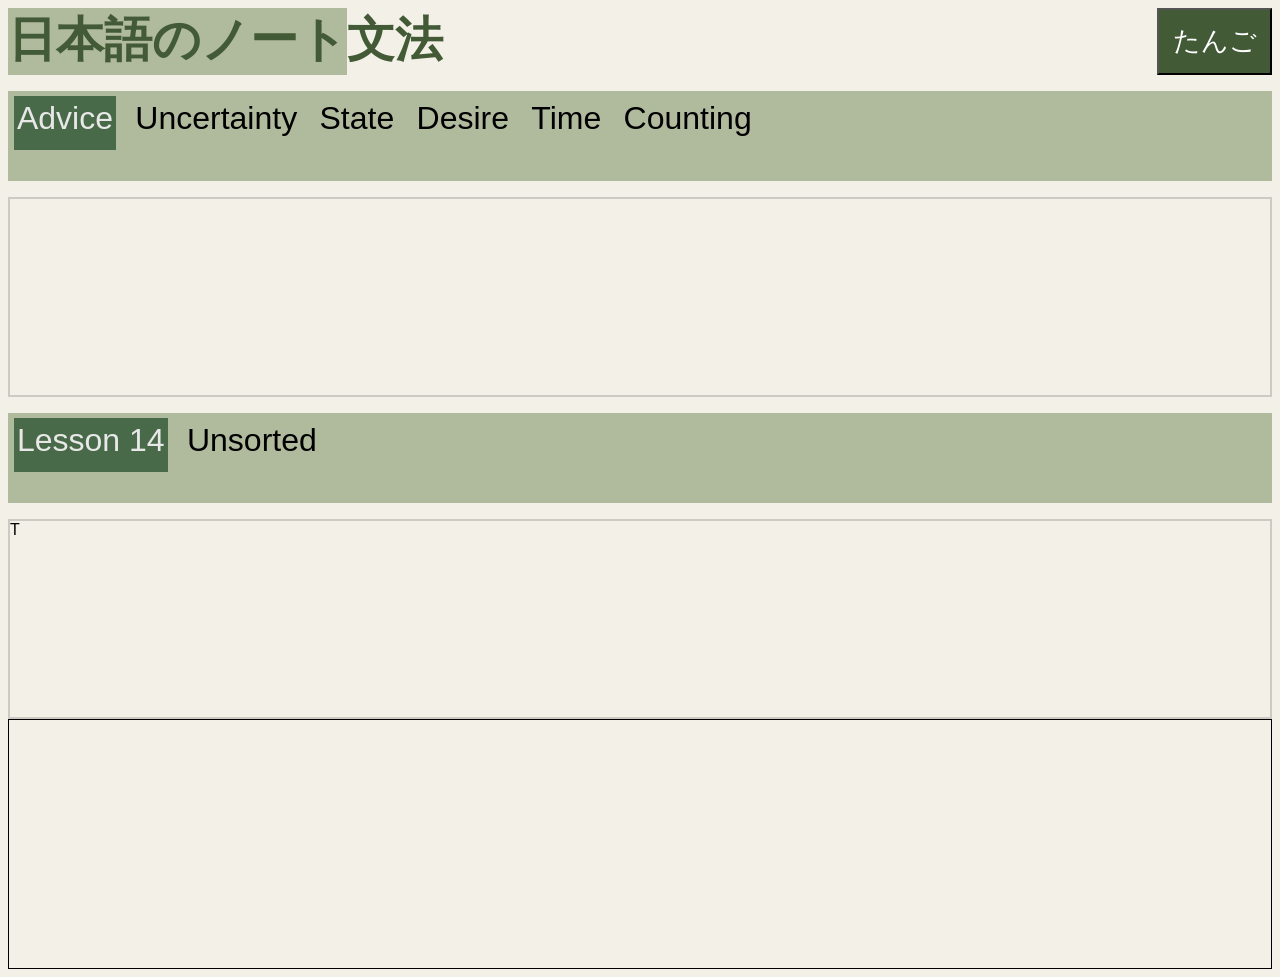
==== grammar.html @ b0d7a5f0 "Finished kanji logic, added grammar page, started switching some files to json" ====
<!DOCTYPE html>
<html lang="en">
<head>
    <meta charset="UTF-8">
    <title>NihongoNoto | Grammar</title>
    <script src="logic/index.js" type="module"></script>
    <link rel="stylesheet" href="style.css">

    <link rel="preconnect" href="https://fonts.googleapis.com">
    <link rel="preconnect" href="https://fonts.gstatic.com" crossorigin>
    <link href="https://fonts.googleapis.com/css2?family=Kiwi+Maru&family=Kosugi+Maru&family=M+PLUS+1:wght@100..900&display=swap" rel="stylesheet">

</head>
<body data-page="grammar">

<div id="title">
    <h4 class="app inline">日本語<wbr></wbr>の<wbr></wbr>ノート</h4>
    <h1 class="topic inline">文法</h1>
    <button class="link">
        <a href="index.html">たんご</a>

    </button>

</div>

<div data-section="grammarNotes">
<div class="tab-section">
    <ul class="tabs">
        <li class="tab active" data-path="patterns.advicePatterns">Advice</li>
        <li class="tab" data-path="patterns.uncertaintyPatterns">Uncertainty</li>
        <li class="tab" data-path="patterns.statePatterns">State</li>
        <li class="tab" data-path="patterns.desirePatterns">Desire</li>
        <li class="tab" data-path="patterns.timePatterns">Time</li>
        <li class="tab" data-path="patterns.countingPatterns">Counting</li>
    </ul>

    <div class="destination">

    </div>

</div>
</div>

<div data-section="kanjiNotes">
<div class="tab-section">
    <ul class="tabs">
        <li class="tab active" data-path="kanji.l14Kanji">Lesson 14</li>
        <li class="tab" data-path="kanji.unsorted">Unsorted</li>
    </ul>

    <div class="destination">T</div>
</div>

<div class="showcase">
    <div>
        <div class="large-kanji"></div>
        <div class="wrapper">
            <div class="readings"></div>
            <div class="meaning"></div>
        </div>
    </div>
    <div class="kanji-dest"></div>
</div>
</div>

<dialog id="grammar-modal">
    <div id="grammar-modal-content">
        <div class="top-wrapper">
            <div class="modal-title">Title</div>
            <div class="modal-lesson">Lesson</div>

        </div>
        <div class="bottom-wrapper">
            <div class="modal-format">Format</div>
            <div class="modal-meaning">Meaning</div>
            <div class="modal-follows">
                <span class="innerHeader">Follows...</span> <br>
                <div id="followsWrapper"></div>
            </div>
            <div class="modal-chaining">
                <span class="innerHeader">Can be followed by...</span> <br>
                <div id="chainsWrapper"></div>
            </div>
            <div class="modal-notes"></div>
        </div>
    </div>

</dialog>

<dialog id="tile-modal">
    <div class="modal-content">
        <div class="modal-header"></div>
        <div class="modal-reading"></div>
        <div class="modal-meaning"></div>
        <div class="modal-notes"></div>
    </div>
</dialog>



</body>
</html>
---- style.css ----
* {

    box-sizing: border-box;

    --main-font-family: Zen Kaku Gothic New, sans-serif;
    --jpn-font-size: 18px;

    --quick-access-font-size: 0.711em;
    --conjugator-result-font-size: 40px;
    --inspector-font-size: 1.5em;
    --reading-font-size: 0.7em;
    --meaning-font-size: 0.95em;


    --light-bg-color: #f3f0e8;
    --light-neutral-color: #fffbf2;
    --dark-accent-color: #425a36;

    --primary-color: #b0ba9d;;
    --secondary-color: #496a49;

}

body {
    font-family: var(--main-font-family), sans-serif;
    background-color: var(--light-bg-color);
}

#title {
    margin: 0;

    height: fit-content;
    display: flex;

    .app {
        text-wrap: wrap;
        text-align: center;
        font-size: 3em;
        background-color: var(--primary-color);
        color: var(--dark-accent-color);
    }

    .topic {
        font-size: 3em;
        color: var(--dark-accent-color);

    }

    .inline {
        margin: 0;
        display: inline-block;
    }

    button {
        background-color: var(--dark-accent-color);
        width: fit-content;
        height: fit-content;
        padding: 1em;
        align-self: flex-end;
        margin-left: auto;

    }
    a {
        text-decoration: none;
        word-break: auto-phrase;
        color: white;
        font-size: 2em;
    }

}


/*  ============= TILE STYLING ============= */

.tile, .kanji-tile {
    display: inline-block;
    border: 0.1em solid rgba(82, 94, 60, 0.36);
    border-radius: 0.3em;
    margin: 0.2em;
    text-wrap: nowrap;
    font-size: 3em;
    height: fit-content;

}
.kanji-tile {
    padding: 0.06em;
    font-size: 3.2em;
    height: fit-content;

}



.highlight {
    color: #fd3adb;
}


/*  ============= TAB STYLING ============= */

.tabs {
    list-style: none;
    padding: 0;
    cursor: pointer;
    flex-wrap: wrap;
    background-color: var(--primary-color);
    height: 90px;
    overflow: scroll;


    li {
        display: inline-block;
        height: 54px;
        width: fit-content;
        text-wrap: wrap;
        margin: 0.18em;

        text-decoration: none;
        color: #000000;
        padding: 0.1em;
        transition: all .2s ease-in-out;
        font-size: 2em;
    }

}

.tab.active {
        background-color: var(--secondary-color);
    color: #e8e8e8;
}

.tab:hover {
    border-bottom: 5px solid var(--secondary-color);

}

.tab-section .destination {
    border: 2px solid rgba(0, 0, 0, 0.16);
    height: 200px;
    overflow: scroll;
}

#timeDest {
    height: 100px;
}

/*  ============= MODAL STYLING ============= */
#tile-modal, #grammar-modal {
    z-index: 100;
    border-radius: 0.5em;
    justify-content: center;
    align-items: center;
    overflow: hidden;
    border: none;
    width: 70%;
    height: 50%;
}

#grammar-modal {
    height: 70%;
}
#tile-modal::backdrop, #grammar-modal::backdrop {
    background-color: rgba(0, 0, 0, 0.5);
}

#tile-modal:focus, #grammar-modal:focus, #grammar-modal:focus {
    outline: 10px solid #b0ba9d;

}

.modal-content {
    display: flex;
    flex-direction: column;
    gap: 1em;
    font-size: 50px;
}

.modal-header {
    font-size: 80px;

    @media (max-width: 600px) {
        font-size: 40px;
        text-wrap: nowrap;
    }
}

#grammar-modal-content {
    display: flex;
    flex-direction: column;
    gap: 0.3em;

    /* row start / col start / row end / col end*/

    .top-wrapper {
        display: flex;
        font-size: 50px;
        border-bottom: 3px solid rgba(0, 0, 0, 0.06);
        gap: 1em;
    }

    .bottom-wrapper {
        display: flex;
        flex-direction: column;
        gap: 0.7em;
        font-size: 35px;
    }


    .modal-title {
        flex: 4;
    }

    .modal-lesson {
        flex: 1;
    }

    .modal-notes {
        font-size: 30px;
    }

    .modal-follows {
        display: flex;
        flex-direction: column;
        font-size: 30px;

        .inline {
            display: inline-block;
            text-wrap: nowrap;

        }

        #followsWrapper {
            gap: 1em;
        }

    }


}


.format-styling {
    color: deeppink;
    font-weight: bold;
}

.innerHeader {
    font-weight: bold;
    display: block;
    font-size: 40px;
}

/* =============== KANJI BOX STYLING  ============= */
.showcase {
    border: 1px solid black;
    width: 100%;
    min-height: 250px;
    display: flex;
    padding: 1em;

    .large-kanji {
        font-size: 90px;
        text-align: center;
    }

    .wrapper {
        display: flex;
        flex-direction: column;
        font-size: 30px;
        gap: 0.5em;

        .readings {
            display: grid;
            grid-template-columns: 1fr 1fr;
            gap: 0.2em;
            text-align: center;
        }

        span {
            border: 0.1em solid rgba(0, 0, 0, 0.1);
            padding: 0.08em;
        }

        .meaning {
            text-align: center;
        }
    }

}

.active-kanji {
    background-color: var(--dark-accent-color);
    color: var(--light-bg-color)

}


/*  ============= RESPONSIVE STYLING ============= */

/* For half of a laptop scree, looks okay for full screen too*/
@media (min-width: 300px) and (max-height: 600px) {

    #title {
        font-size: 20px;

        .app {
            font-size: 15px;
            word-break: auto-phrase;
            width: 70px;
        }

        .topic {
            font-size: 30px;
        }

        button {
            background-color: var(--dark-accent-color);
            width: fit-content;
            height: fit-content;
            padding: 0.2em;
            align-self: flex-end;
            margin-left: auto;

        }
        a {
            text-decoration: none;
            word-break: auto-phrase;
            color: white;
            font-size: 20px;

        }

    }


    .tile {
        font-size: 15px;

    }

    .kanji-tile {
        font-size: 20px;

    }

    .tabs {
        height: 40px;
        overflow: scroll;


        li {
            height: 15px;
            width: fit-content;
            text-wrap: wrap;
            margin: 0.18em;

            font-size: 10px;
        }

    }

    .tab-section .destination {
        border: 2px solid rgba(0, 0, 0, 0.16);
        height: 70px;
        overflow: scroll;
    }

    #timeDest {
        height: 30px;
    }

    .wrapper {
        display: flex;

        .tab-section {
            flex: 1;
        }
    }

    .modal-content {
        display: flex;
        flex-direction: column;
        gap: 1em;
        font-size: 13px;
    }

    .modal-header {
        font-size: 20px;

        @media (max-width: 600px) {
            font-size: 40px;
            text-wrap: nowrap;
        }
    }

    #grammar-modal {
        height: 80%;
        width: 60%;
    }
    #grammar-modal-content {
        .top-wrapper {
            display: flex;
            font-size: 20px;
            gap: 0.1em;
        }

        .bottom-wrapper {
            gap: 0.2em;
            font-size: 15px;
        }



        .modal-notes {
            font-size: 12px;
        }

        .modal-follows {
            font-size: 12px;

            #followsWrapper {
                gap: 0.8em;
                overflow: scroll
            }

        }
    }

    .innerHeader {

        font-weight: bold;

        font-size: 14px;
        margin-bottom: 0;
    }

    .showcase {
        width: 100%;
        min-height: 70px;
        padding: 0.5em;

        .large-kanji {
            font-size: 20px;
        }

        .wrapper {
            font-size: 10px;
            gap: 0.5em;

            .readings {
                gap: 0.2em;
                text-align: center;
            }

            span {
                border: 0.1em solid rgba(0, 0, 0, 0.1);
                padding: 0.08em;
            }
        }

    }

}
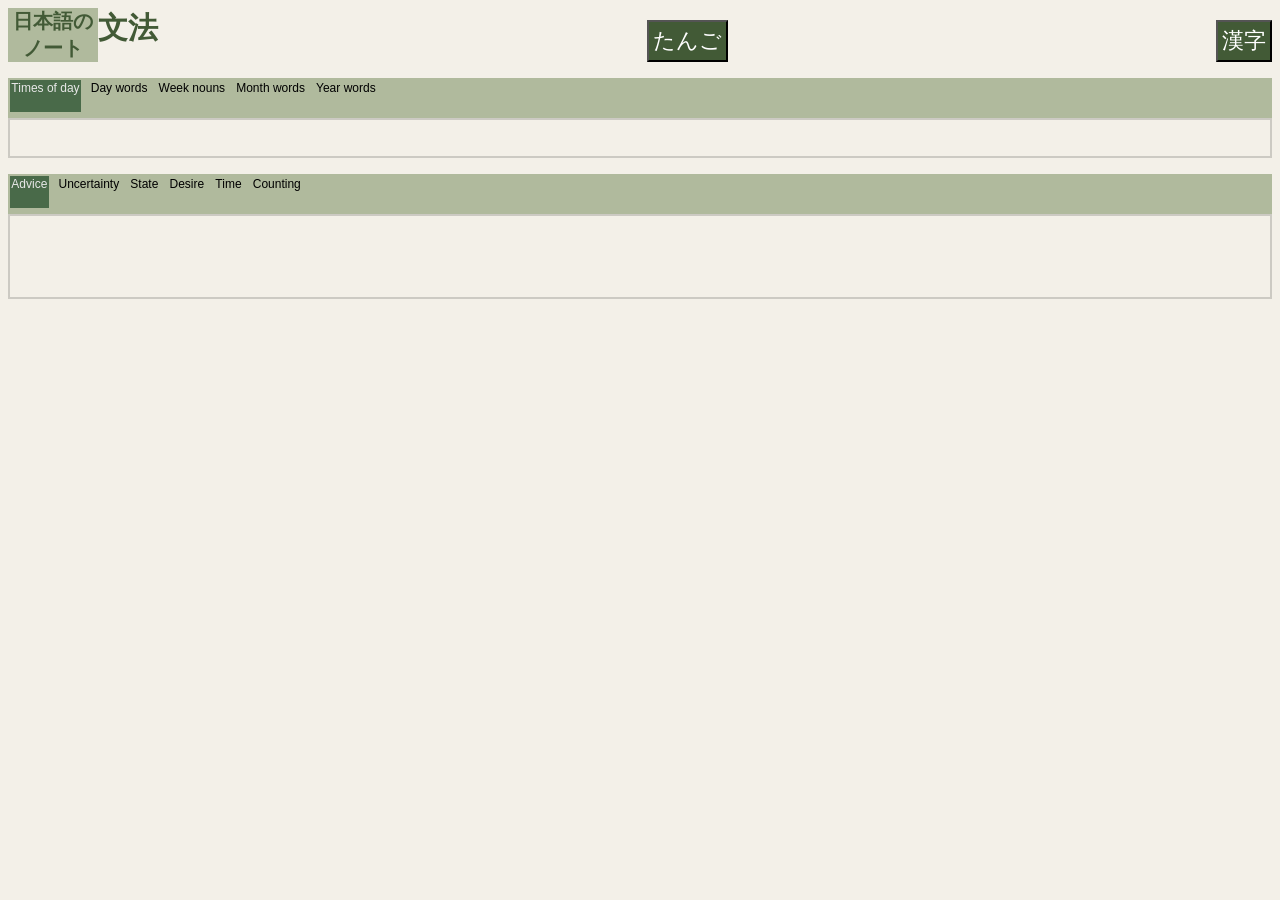
==== commit 59300a85: "Adjusted responsiveness" ====
--- a/grammar.html
+++ b/grammar.html
@@ -2,8 +2,9 @@
 <html lang="en">
 <head>
     <meta charset="UTF-8">
+    <meta name="viewport" content="width=device-width, initial-scale=1.0">
     <title>NihongoNoto | Grammar</title>
-    <script src="logic/index.js" type="module"></script>
+    <script src="./logic/index.js" type="module"></script>
     <link rel="stylesheet" href="style.css">
 
     <link rel="preconnect" href="https://fonts.googleapis.com">
@@ -21,8 +22,29 @@
 
     </button>
 
+    <button class="link">
+        <a href="kanji.html">漢字</a>
+
+    </button>
+
 </div>
 
+<div data-section="vocab">
+
+<div class="tab-section">
+    <ul class="tabs">
+        <li class="tab active" data-path="time.timesOfDay">Times of day</li>
+        <li class="tab" data-path="time.dayTemporalDeixis">Day words</li>
+        <li class="tab" data-path="time.weekTemporalDeixis">Week nouns</li>
+        <li class="tab" data-path="time.monthTemporalDeixis">Month words</li>
+        <li class="tab" data-path="time.yearTemporalDeixis">Year words</li>
+    </ul>
+
+    <div id="timeDest" class="destination">
+
+    </div>
+</div>
+</div>
 <div data-section="grammarNotes">
 <div class="tab-section">
     <ul class="tabs">
@@ -41,27 +63,6 @@
 </div>
 </div>
 
-<div data-section="kanjiNotes">
-<div class="tab-section">
-    <ul class="tabs">
-        <li class="tab active" data-path="kanji.l14Kanji">Lesson 14</li>
-        <li class="tab" data-path="kanji.unsorted">Unsorted</li>
-    </ul>
-
-    <div class="destination">T</div>
-</div>
-
-<div class="showcase">
-    <div>
-        <div class="large-kanji"></div>
-        <div class="wrapper">
-            <div class="readings"></div>
-            <div class="meaning"></div>
-        </div>
-    </div>
-    <div class="kanji-dest"></div>
-</div>
-</div>
 
 <dialog id="grammar-modal">
     <div id="grammar-modal-content">
--- a/style.css
+++ b/style.css
@@ -35,13 +35,14 @@
     .app {
         text-wrap: wrap;
         text-align: center;
-        font-size: 3em;
+        font-size: 20px;
         background-color: var(--primary-color);
         color: var(--dark-accent-color);
+        width: 90px;
     }
 
     .topic {
-        font-size: 3em;
+        font-size: 30px;
         color: var(--dark-accent-color);
 
     }
@@ -55,7 +56,7 @@
         background-color: var(--dark-accent-color);
         width: fit-content;
         height: fit-content;
-        padding: 1em;
+        padding: 0.3em;
         align-self: flex-end;
         margin-left: auto;
 
@@ -64,7 +65,7 @@
         text-decoration: none;
         word-break: auto-phrase;
         color: white;
-        font-size: 2em;
+        font-size: 22px;
     }
 
 }
@@ -78,13 +79,13 @@
     border-radius: 0.3em;
     margin: 0.2em;
     text-wrap: nowrap;
-    font-size: 3em;
+    font-size: 18px;
     height: fit-content;
 
 }
 .kanji-tile {
     padding: 0.06em;
-    font-size: 3.2em;
+    font-size: 25px;
     height: fit-content;
 
 }
@@ -104,13 +105,13 @@
     cursor: pointer;
     flex-wrap: wrap;
     background-color: var(--primary-color);
-    height: 90px;
+    height: 40px;
     overflow: scroll;
-
+    margin-bottom: auto;
 
     li {
         display: inline-block;
-        height: 54px;
+        height: 32px;
         width: fit-content;
         text-wrap: wrap;
         margin: 0.18em;
@@ -119,7 +120,7 @@
         color: #000000;
         padding: 0.1em;
         transition: all .2s ease-in-out;
-        font-size: 2em;
+        font-size: 12px;
     }
 
 }
@@ -133,15 +134,19 @@
     border-bottom: 5px solid var(--secondary-color);
 
 }
-
+.tab-section {
+    display: flex;
+    flex-direction: column;
+    gap: 0;
+}
 .tab-section .destination {
     border: 2px solid rgba(0, 0, 0, 0.16);
-    height: 200px;
+    height: 85px;
     overflow: scroll;
 }
 
 #timeDest {
-    height: 100px;
+    height: 40px;
 }
 
 /*  ============= MODAL STYLING ============= */
@@ -158,6 +163,7 @@
 
 #grammar-modal {
     height: 70%;
+    width: 80%;
 }
 #tile-modal::backdrop, #grammar-modal::backdrop {
     background-color: rgba(0, 0, 0, 0.5);
@@ -171,12 +177,12 @@
 .modal-content {
     display: flex;
     flex-direction: column;
-    gap: 1em;
-    font-size: 50px;
+    gap: 0.3em;
+    font-size: 20px;
 }
 
 .modal-header {
-    font-size: 80px;
+    font-size: 40px;
 
     @media (max-width: 600px) {
         font-size: 40px;
@@ -188,21 +194,22 @@
     display: flex;
     flex-direction: column;
     gap: 0.3em;
+    overflow: scroll;
 
     /* row start / col start / row end / col end*/
 
     .top-wrapper {
         display: flex;
-        font-size: 50px;
+        font-size: 25px;
         border-bottom: 3px solid rgba(0, 0, 0, 0.06);
-        gap: 1em;
+        gap: 0.3em;
     }
 
     .bottom-wrapper {
         display: flex;
         flex-direction: column;
         gap: 0.7em;
-        font-size: 35px;
+        font-size: 16px;
     }
 
 
@@ -215,13 +222,13 @@
     }
 
     .modal-notes {
-        font-size: 30px;
+        font-size: 14px;
     }
 
     .modal-follows {
         display: flex;
         flex-direction: column;
-        font-size: 30px;
+        font-size: 14px;
 
         .inline {
             display: inline-block;
@@ -230,7 +237,7 @@
         }
 
         #followsWrapper {
-            gap: 1em;
+            gap: 0.2em;
         }
 
     }
@@ -247,43 +254,54 @@
 .innerHeader {
     font-weight: bold;
     display: block;
-    font-size: 40px;
+    font-size: 20px;
 }
 
 /* =============== KANJI BOX STYLING  ============= */
 .showcase {
     border: 1px solid black;
     width: 100%;
-    min-height: 250px;
+    min-height: 130px;
+    max-height: 130px;
     display: flex;
-    padding: 1em;
+    padding: 0.5em;
+    overflow: hidden;
 
     .large-kanji {
-        font-size: 90px;
+        font-size: 42px;
         text-align: center;
     }
 
+    .meaning {
+        text-align: center;
+        line-break: auto;
+        white-space: wrap;
+        font-size: 10px;
+        margin-bottom: auto;
+    }
     .wrapper {
         display: flex;
         flex-direction: column;
-        font-size: 30px;
+        font-size: 13px;
         gap: 0.5em;
 
         .readings {
             display: grid;
-            grid-template-columns: 1fr 1fr;
+            grid-template-columns: 1fr 1fr ;
             gap: 0.2em;
             text-align: center;
+            font-size: 14px;
+           height: 40px;
+            overflow: scroll;
         }
 
         span {
             border: 0.1em solid rgba(0, 0, 0, 0.1);
             padding: 0.08em;
-        }
-
-        .meaning {
-            text-align: center;
-        }
+            height: fit-content;
+        }
+
+
     }
 
 }
@@ -339,12 +357,13 @@
     }
 
     .kanji-tile {
-        font-size: 20px;
-
-    }
+        font-size: 13px;
+
+    }
+
 
     .tabs {
-        height: 40px;
+        height: 60px;
         overflow: scroll;
 
 
@@ -360,9 +379,21 @@
     }
 
     .tab-section .destination {
-        border: 2px solid rgba(0, 0, 0, 0.16);
-        height: 70px;
+        border: 1px solid rgba(0, 0, 0, 0.16);
+        height: 100px;
         overflow: scroll;
+
+    }
+
+    .kanji-page {
+        .tabs {
+            height: 30px;
+        }
+
+        .tab-section .destination {
+            min-height: 50px;
+            max-height: 50px;
+        }
     }
 
     #timeDest {
@@ -434,7 +465,7 @@
         margin-bottom: 0;
     }
 
-    .showcase {
+    .kanji-section {
         width: 100%;
         min-height: 70px;
         padding: 0.5em;
@@ -460,4 +491,9 @@
 
     }
 
+    .kanji-dest {
+        min-height: 60px;
+        max-height: 60px;
+    }
+
 }
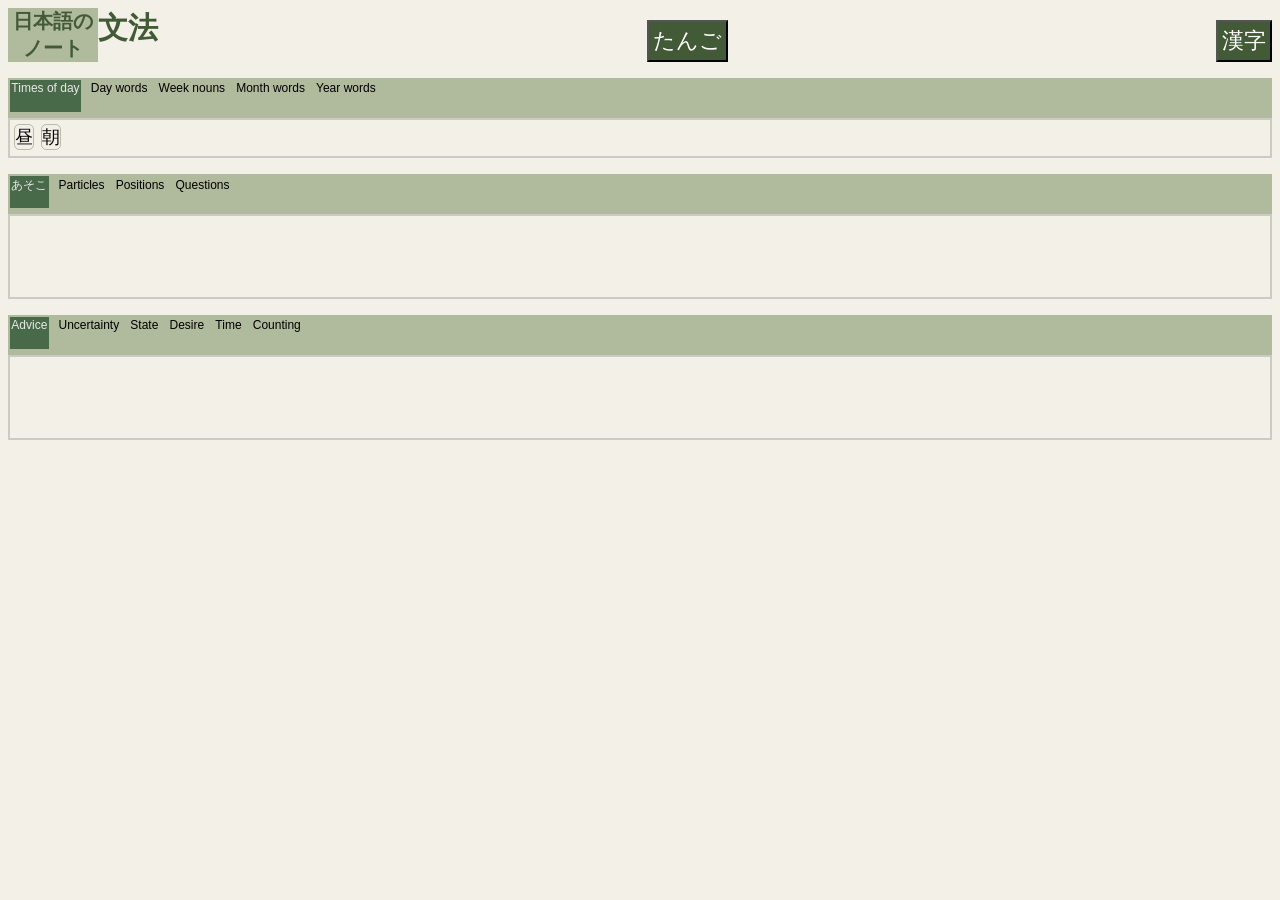
==== commit 6e1b2fb6: "N/a" ====
--- a/grammar.html
+++ b/grammar.html
@@ -33,7 +33,7 @@
 
 <div class="tab-section">
     <ul class="tabs">
-        <li class="tab active" data-path="time.timesOfDay">Times of day</li>
+        <li class="tab active" data-path="time.timeOfDay">Times of day</li>
         <li class="tab" data-path="time.dayTemporalDeixis">Day words</li>
         <li class="tab" data-path="time.weekTemporalDeixis">Week nouns</li>
         <li class="tab" data-path="time.monthTemporalDeixis">Month words</li>
@@ -46,6 +46,21 @@
 </div>
 </div>
 <div data-section="grammarNotes">
+
+    <div class="tab-section">
+        <ul class="tabs">
+            <li class="tab active" data-path="general.aSoKo">あそこ</li>
+            <li class="tab" data-path="general.particles">Particles</li>
+            <li class="tab" data-path="general.positionWords">Positions</li>
+            <li class="tab" data-path="general.questionWords">Questions</li>
+        </ul>
+
+        <div class="destination">
+
+        </div>
+
+    </div>
+
 <div class="tab-section">
     <ul class="tabs">
         <li class="tab active" data-path="patterns.advicePatterns">Advice</li>
@@ -79,7 +94,7 @@
                 <div id="followsWrapper"></div>
             </div>
             <div class="modal-chaining">
-                <span class="innerHeader">Can be followed by...</span> <br>
+                <span class="innerHeader">Can be followed by... / Related patterns</span> <br>
                 <div id="chainsWrapper"></div>
             </div>
             <div class="modal-notes"></div>
--- a/style.css
+++ b/style.css
@@ -85,7 +85,7 @@
 }
 .kanji-tile {
     padding: 0.06em;
-    font-size: 25px;
+    font-size: 17px;
     height: fit-content;
 
 }
@@ -190,6 +190,10 @@
     }
 }
 
+#grammar-modal {
+    overflow-y: scroll;
+}
+
 #grammar-modal-content {
     display: flex;
     flex-direction: column;
@@ -260,7 +264,7 @@
 /* =============== KANJI BOX STYLING  ============= */
 .showcase {
     border: 1px solid black;
-    width: 100%;
+    width: 50%;
     min-height: 130px;
     max-height: 130px;
     display: flex;
@@ -268,7 +272,7 @@
     overflow: hidden;
 
     .large-kanji {
-        font-size: 42px;
+        font-size: 35px;
         text-align: center;
     }
 
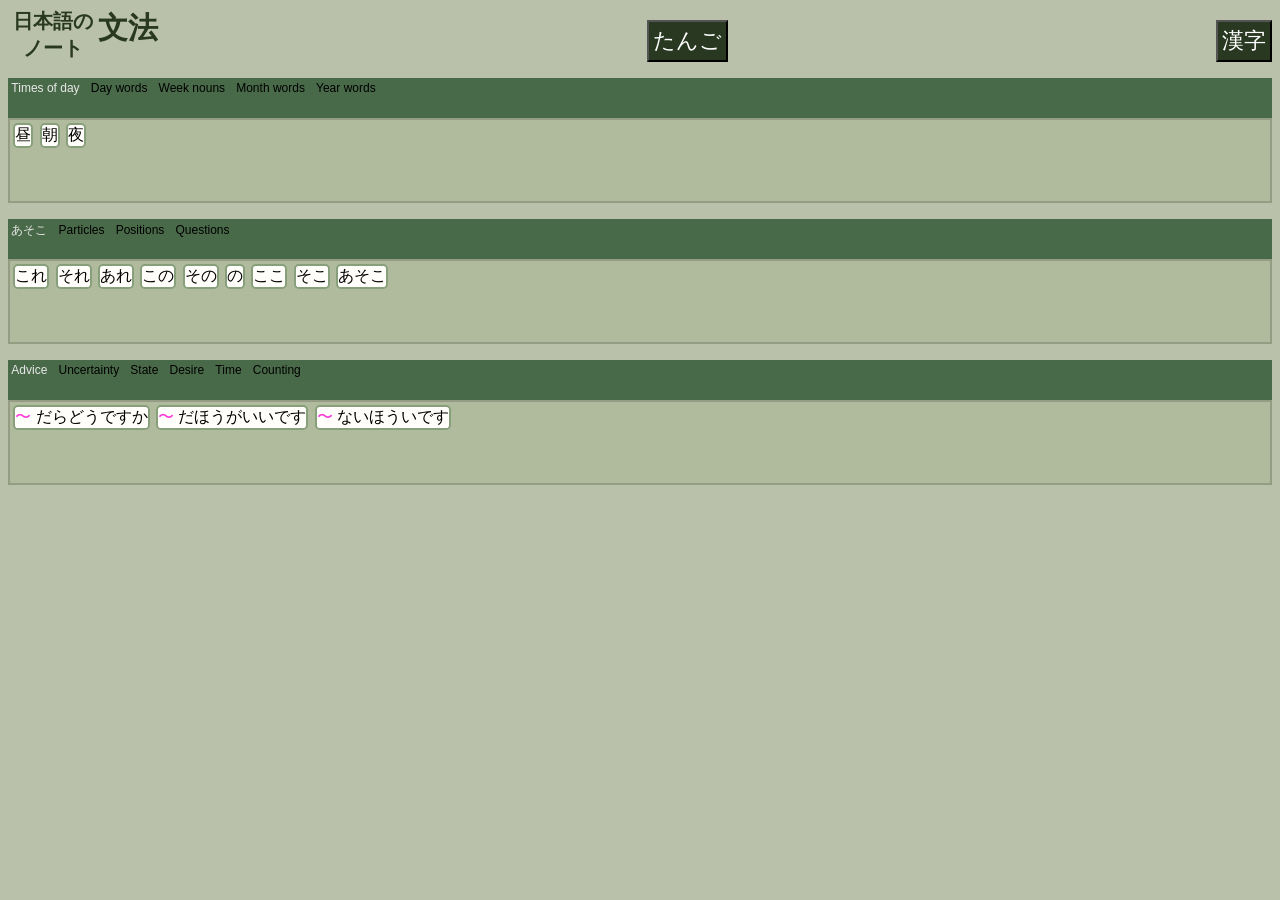
==== commit 554665bd: "N/a" ====
--- a/grammar.html
+++ b/grammar.html
@@ -18,7 +18,7 @@
     <h4 class="app inline">日本語<wbr></wbr>の<wbr></wbr>ノート</h4>
     <h1 class="topic inline">文法</h1>
     <button class="link">
-        <a href="index.html">たんご</a>
+        <a href="oldindex.html">たんご</a>
 
     </button>
 
@@ -28,6 +28,8 @@
     </button>
 
 </div>
+
+<div class="wrapper">
 
 <div data-section="vocab">
 
@@ -45,7 +47,7 @@
     </div>
 </div>
 </div>
-<div data-section="grammarNotes">
+<div data-section="grammar">
 
     <div class="tab-section">
         <ul class="tabs">
@@ -75,6 +77,7 @@
 
     </div>
 
+</div>
 </div>
 </div>
 
--- a/style.css
+++ b/style.css
@@ -14,16 +14,20 @@
 
     --light-bg-color: #f3f0e8;
     --light-neutral-color: #fffbf2;
-    --dark-accent-color: #425a36;
-
-    --primary-color: #b0ba9d;;
+    --dark-accent-color: #293921;
+
+    --primary-color: #b9c1ab;;
     --secondary-color: #496a49;
 
+}
+
+.flex-row {
+    display: flex;
 }
 
 body {
     font-family: var(--main-font-family), sans-serif;
-    background-color: var(--light-bg-color);
+    background-color: var(--primary-color);
 }
 
 #title {
@@ -75,22 +79,21 @@
 
 .tile, .kanji-tile {
     display: inline-block;
-    border: 0.1em solid rgba(82, 94, 60, 0.36);
+    border: 0.14em solid #889f7c;
     border-radius: 0.3em;
     margin: 0.2em;
     text-wrap: nowrap;
-    font-size: 18px;
+    font-size: 16px;
     height: fit-content;
-
+    font-weight: 430;
+    background-color: #fffefa;
 }
 .kanji-tile {
     padding: 0.06em;
-    font-size: 17px;
+    font-size: 16px;
     height: fit-content;
 
 }
-
-
 
 .highlight {
     color: #fd3adb;
@@ -104,7 +107,7 @@
     padding: 0;
     cursor: pointer;
     flex-wrap: wrap;
-    background-color: var(--primary-color);
+    background-color: var(--secondary-color);
     height: 40px;
     overflow: scroll;
     margin-bottom: auto;
@@ -131,7 +134,8 @@
 }
 
 .tab:hover {
-    border-bottom: 5px solid var(--secondary-color);
+    background: var(--dark-accent-color);
+    color: white;
 
 }
 .tab-section {
@@ -143,10 +147,93 @@
     border: 2px solid rgba(0, 0, 0, 0.16);
     height: 85px;
     overflow: scroll;
-}
-
-#timeDest {
+    background-color: #b0ba9d;
+}
+
+.wrapper {
+
+}
+
+.segmented-control-kana {
+    display: inline-flex;
+    background-color: var(--secondary-color);
+    padding: 4px;
+    border-radius: 0.5em;
+    text-wrap: nowrap;
     height: 40px;
+}
+
+.segmented-control-kana {
+    .segment {
+        font-size: 16px;
+    }
+}
+.segment {
+    background: transparent;
+    border: none;
+    padding: 10px 10px;
+    font-size: 12px;
+    font-weight: 500;
+    color: black;
+    cursor: pointer;
+    border-radius: 4px;
+    transition: all 0.2s ease;
+}
+
+.segment.active {
+    background-color: var(--dark-accent-color);
+    color: white;
+    box-shadow:  0 1px 3px rgba(0, 0, 0, 0.12), 0 1px 2px rgba(0, 0, 0, 0.15);
+}
+
+
+.conjugator-container {
+    display: flex;
+    flex-direction: column;
+    margin: 0.8em;
+    gap: 0.9em;
+
+    .conjugator-inner-wrapper {
+        display: flex;
+        gap: 0.3em;
+
+        .segmented-control-kana {
+            overflow: scroll;
+            max-width: 150px;
+        }
+
+        .destination {
+            display: flex;
+            font-size: 1.42em;
+        }
+    }
+}
+/* ============== CYCLER STYLING ==========*/
+.cycler {
+    display: inline-block;
+    border: 1px solid transparent;
+    background-color: var(--secondary-color);
+    border-radius: 0.5em;
+    width: fit-content;
+    height: 35px;
+    padding: 0.1em;
+    justify-content: center;
+    align-items: center;
+
+}
+.cycler:hover {
+    background-color: var(--dark-accent-color);
+    color: white;
+}
+.cycle {
+    display: none;
+}
+.cycle.active {
+    display: inline-block;
+}
+
+.cycler-component .destination {
+    display: inline-block;
 }
 
 /*  ============= MODAL STYLING ============= */
@@ -320,7 +407,8 @@
 /*  ============= RESPONSIVE STYLING ============= */
 
 /* For half of a laptop scree, looks okay for full screen too*/
-@media (min-width: 300px) and (max-height: 600px) {
+@media (min-width: 400px) and (max-height: 800px) {
+
 
     #title {
         font-size: 20px;
@@ -332,36 +420,36 @@
         }
 
         .topic {
-            font-size: 30px;
+            font-size: 20px;
         }
 
         button {
             background-color: var(--dark-accent-color);
-            width: fit-content;
-            height: fit-content;
+            width: 50px;
+            height: 50px;
             padding: 0.2em;
             align-self: flex-end;
             margin-left: auto;
+            overflow: hidden;
 
         }
         a {
             text-decoration: none;
             word-break: auto-phrase;
             color: white;
-            font-size: 20px;
-
-        }
-
-    }
-
+            font-size: 16px;
+
+        }
+
+    }
 
     .tile {
-        font-size: 15px;
+        font-size: 16px;
 
     }
 
     .kanji-tile {
-        font-size: 13px;
+        font-size: 16px;
 
     }
 
@@ -372,60 +460,109 @@
 
 
         li {
-            height: 15px;
+            height: 14px;
             width: fit-content;
             text-wrap: wrap;
-            margin: 0.18em;
-
-            font-size: 10px;
-        }
-
-    }
-
-    .tab-section .destination {
-        border: 1px solid rgba(0, 0, 0, 0.16);
-        height: 100px;
-        overflow: scroll;
-
-    }
-
-    .kanji-page {
+            font-size: 12px;
+        }
+
+    }
+
+    .tab-header {
+        font-size: 12px;
+        margin: 0;
+    }
+
+    .tab-section {
+        .destination {
+            border: 1px solid rgba(0, 0, 0, 0.16);
+            min-height: 130px;
+            height: 130px;
+            max-height: 130px;
+            overflow: scroll;
+
+        }
+    }
+
+    .tab-section {
+        .mini-dest {
+
+            min-height: 65px;
+            height: 65px;
+            max-height: 65px;
+        }
+    }
+
+    .tab-section {
+        .med-dest {
+            min-height: 80px;
+            max-height: 80px;
+        }
+    }
+
+    .flex-row {
+        div {
+            flex: 1;
+        }
+
+    }
+
+    .conjugator-container {
+        margin: 0.1em;
+        gap: 0.2em;
+
+       .conjugator-destination {
+           display: flex;
+           gap: 0;
+       }
+        .kana-dest, .ending-dest {
+            margin: 0;
+        }
+    }
+
+    .segmented-control-kana {
+        .segment {
+            font-size: 12px;
+        }
+    }
+
+    .cycler {
+        height: fit-content;
+
+        font-size: 16px;
+    }
+
+    .cycle {
+        font-size: 13px;
+    }
+    .kanji-section {
         .tabs {
             height: 30px;
         }
 
         .tab-section .destination {
-            min-height: 50px;
-            max-height: 50px;
-        }
-    }
-
-    #timeDest {
-        height: 30px;
-    }
-
-    .wrapper {
-        display: flex;
-
-        .tab-section {
-            flex: 1;
-        }
-    }
-
-    .modal-content {
-        display: flex;
-        flex-direction: column;
-        gap: 1em;
-        font-size: 13px;
-    }
-
-    .modal-header {
-        font-size: 20px;
-
-        @media (max-width: 600px) {
-            font-size: 40px;
-            text-wrap: nowrap;
-        }
+            min-height: 80px;
+            max-height: 70px;
+        }
+    }
+
+
+    #tile-modal {
+        width: 80%;
+        height: 50%;
+
+        .modal-content {
+            display: flex;
+            flex-direction: column;
+            gap: 1em;
+            font-size: 20px;
+        }
+
+        .modal-header {
+            font-size: 50px;
+
+        }
+
     }
 
     #grammar-modal {
@@ -447,7 +584,7 @@
 
 
         .modal-notes {
-            font-size: 12px;
+            font-size: 16px;
         }
 
         .modal-follows {
@@ -469,17 +606,25 @@
         margin-bottom: 0;
     }
 
+    .flex {
+        display: flex;
+        flex-direction: column;
+    }
+
     .kanji-section {
         width: 100%;
-        min-height: 70px;
         padding: 0.5em;
 
+        .showcase {
+            width: 100%;
+        }
+
         .large-kanji {
-            font-size: 20px;
+            font-size: 30px;
         }
 
         .wrapper {
-            font-size: 10px;
+            font-size: 8px;
             gap: 0.5em;
 
             .readings {
